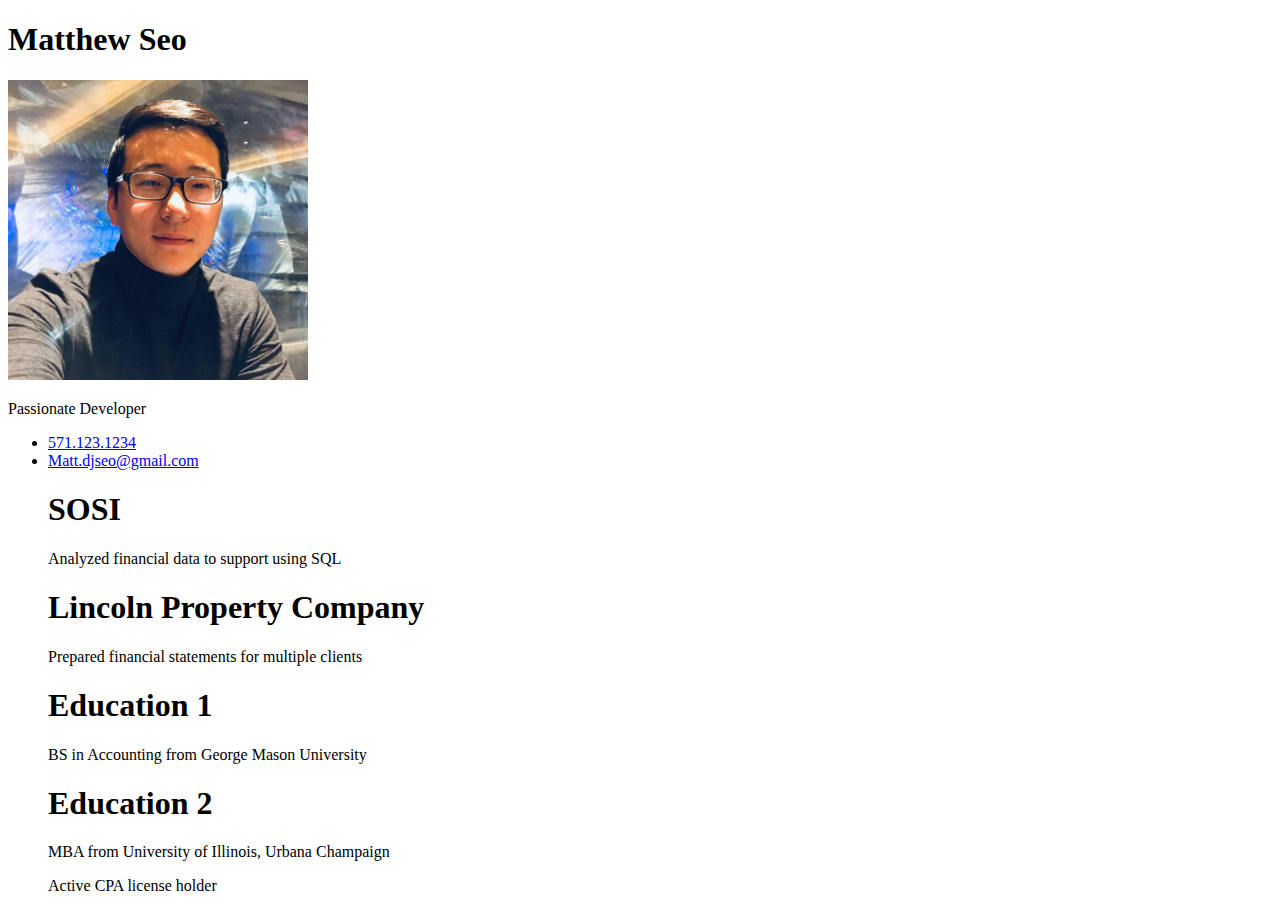
==== index.html @ 0c486ea2 "main" ====
<!DOCTYPE html>
<html lang="en">

<head>
    <meta charset="UTF-8">
    <meta http-equiv="X-UA-Compatible" content="IE=edge">
    <meta name="viewport" content="width=device-width, initial-scale=1.0">
    <title>Matthew Seo</title>
</head>

<body>
    <section>
        <h1>Matthew Seo</h1>
        <img src="Pic.jpg" alt="my picture" width="300px">
        <p>Passionate Developer</p>
    </section>

    <ul>
        <li><a href="tel: 571-111-1111">571.123.1234</a></li>
        <li><a href="mailto: matt.djseo@gmail.com">Matt.djseo@gmail.com</a></li>
        <section>
            <h1>SOSI</h1>
            <p>Analyzed financial data to support using SQL</p>

            <h1>Lincoln Property Company</h1>
            <p>Prepared financial statements for multiple clients</p>
        </section>
        <section>
            <h1>Education 1</h1>
            <p>BS in Accounting from George Mason University</p>

            <h1>Education 2</h1>
            <p>MBA from University of Illinois, Urbana Champaign</p>
        </section>

        <section>
            Active CPA license holder
        </section>
    </ul>

</body>

</html>
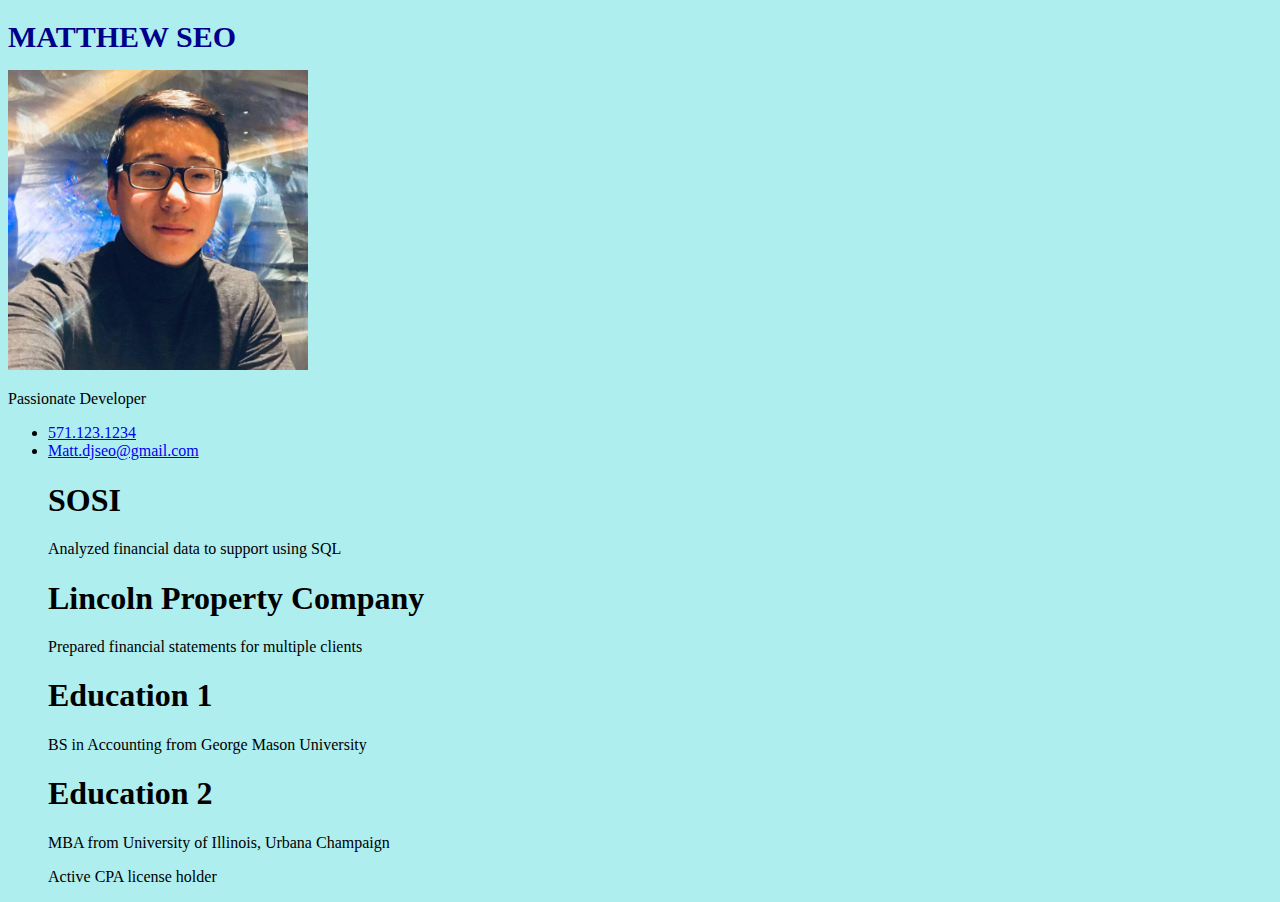
==== commit 7bc180cd: "CSS added" ====
--- a/index.html
+++ b/index.html
@@ -5,12 +5,13 @@
     <meta charset="UTF-8">
     <meta http-equiv="X-UA-Compatible" content="IE=edge">
     <meta name="viewport" content="width=device-width, initial-scale=1.0">
-    <title>Matthew Seo</title>
+    <link rel="stylesheet" href="style.css">
+    <title id="title">Matthew Seo</title>
 </head>
 
 <body>
     <section>
-        <h1>Matthew Seo</h1>
+        <h1 id="name">MATTHEW SEO</h1>
         <img src="Pic.jpg" alt="my picture" width="300px">
         <p>Passionate Developer</p>
     </section>
--- a/style.css
+++ b/style.css
@@ -0,0 +1,10 @@
+#name {
+    font-size: 30px;
+    height: 30px;
+    color : darkblue;
+}
+
+
+body {
+    background-color : paleturquoise;
+}